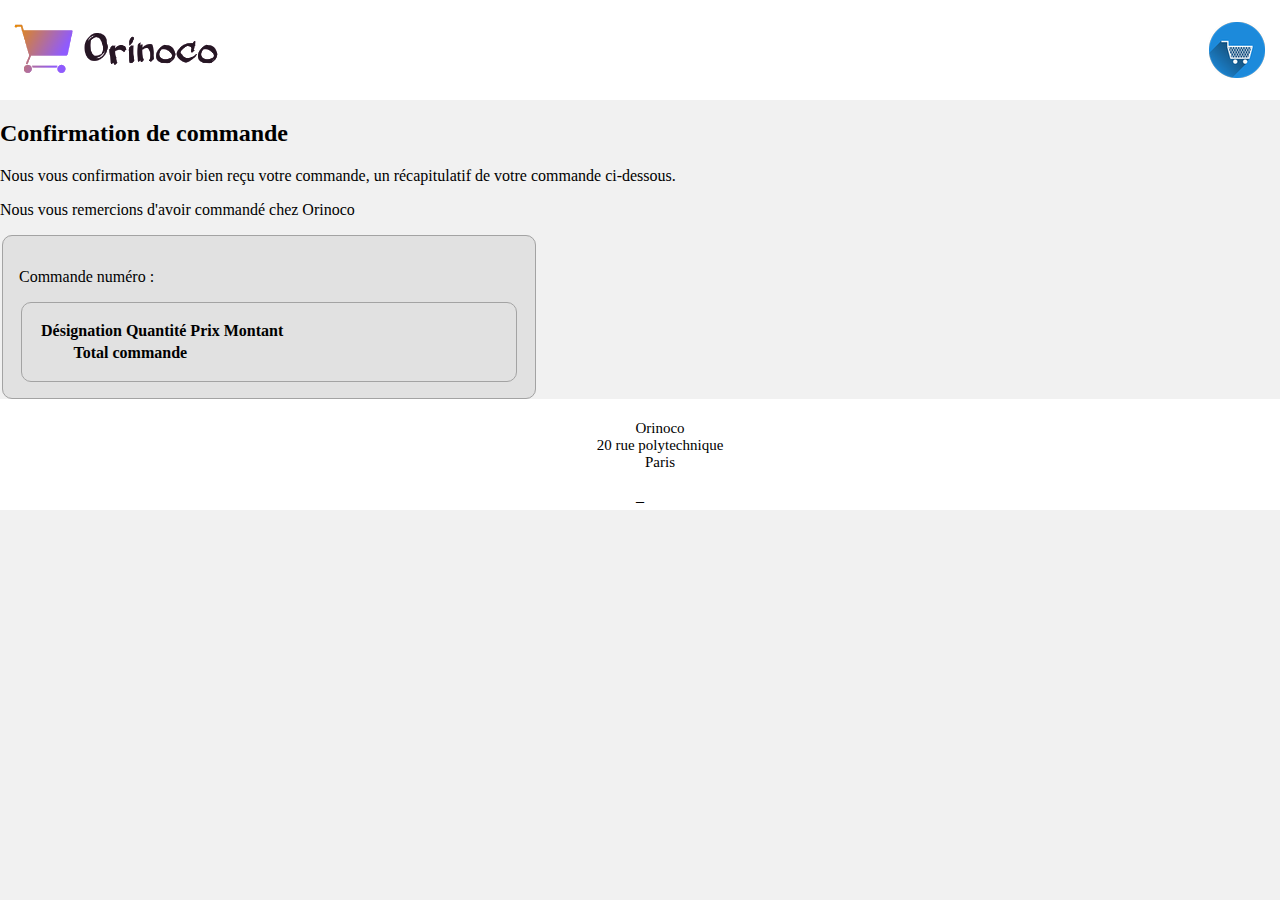
==== frontend/confirmation.html @ 48a8a821 "Début confirmation commande" ====
<!DOCTYPE html>
<html lang="fr">

<head>
    <meta charset="UTF-8">
    <meta name="viewport" content="width=device-width, initial-scale=1.0">
    <link rel="stylesheet" type="text/css" href="css/css/all.min.css">
    <link rel="stylesheet" type="text/css" href="css/style.css">
    <script src="js/orinoco.js"></script>
    <title>Orinoco</title>
</head>

<body>
    <header>
        <nav class="entete">
            <div>
                <h1>
                    <a href="index.html"><img src="images/orinoco.png" alt="Orinoco Orinoco, vente en ligne"></a>
                </h1>
                <a href="panier.html">
                    <div class="imgEntete">
                        <img src="images/cart.png" alt="Panier">
                        <div class="posPanier">
                            <span id="affPanier" class="nbPanier"><span id="nbPanier"></span></span>
                        </div>
                    </div>
                </a>
            </div>
        </nav>
    </header>
    <main>
        <h2>Confirmation de commande</h2>
        <p>Nous vous confirmation avoir bien reçu votre commande, un récapitulatif de votre commande ci-dessous.</p>
        <p>Nous vous remercions d'avoir commandé chez Orinoco</p>
        <fieldset>
            <p> Commande numéro : <span id="noCde"></span></p>
            <fieldset>
                <table>
                    <tr>
                        <th>Désignation</th>
                        <th>Quantité</th>
                        <th>Prix</th>
                        <th>Montant</th>
                    </tr>
                    <tr>
                        <th colspan="3">Total commande</th>
                        <th></th>
                    </tr>
                </table>
            </fieldset>
        </fieldset>
    </main>
    <footer>
        <ul>
            <li>Orinoco</li>
            <li>20 rue polytechnique</li>
            <li>Paris</li>
        </ul>_
    </footer>
</body>

</html>
<script src="js/confirmation.js"></script>
---- frontend/css/style.css ----
.groupeLabel {
  margin-bottom: 20px;
  width: 80%;
  margin: auto;
}
.groupeLabel label {
  display: inline-block;
  width: 100px;
}

.posPanier {
  position: relative;
  margin-left: -25px;
  margin-top: -45px;
  z-index: 1;
}
.posPanier .nbPanier {
  display: none;
  border: 0px solid black;
  border-radius: 10px;
  width: 18px;
  height: 18px;
  background-color: mediumvioletred;
  color: white;
}
.posPanier .nbPanier span {
  position: relative;
  display: flex;
  align-content: center;
  justify-content: center;
  top: 2.5px;
  font-size: 10px;
  font-weight: bold;
}

.centrer {
  text-align: center;
}

fieldset {
  background-color: #e1e1e1;
  max-width: 500px;
  padding: 16px;
  border-radius: 10px;
  border: 1px solid #a3a3a3;
}
fieldset .legend {
  margin-bottom: 0px;
  margin-left: 16px;
}

input[type=text],
input[type=email],
select {
  width: 100%;
  padding: 6px 20px;
  margin: 8px 0;
  display: inline-block;
  border: 1px solid #a3a3a3;
  border-radius: 4px;
  box-sizing: border-box;
}
input[type=text]:focus,
input[type=email]:focus,
select:focus {
  outline-width: 0;
  background-color: #d1d1d1;
}

input[type=number] {
  text-align: right;
  display: inline-block;
  border: 1px solid #a3a3a3;
  border-radius: 4px;
  box-sizing: border-box;
}
input[type=number]:focus {
  outline-width: 0;
  background-color: #d1d1d1;
}

.pw-5 {
  width: 5%;
}

.pw-10 {
  width: 10%;
}

.pw-15 {
  width: 15%;
}

.pw-20 {
  width: 20%;
}

.pw-25 {
  width: 25%;
}

.pw-30 {
  width: 30%;
}

.pw-35 {
  width: 35%;
}

.pw-40 {
  width: 40%;
}

.pw-45 {
  width: 45%;
}

.pw-50 {
  width: 50%;
}

.pw-55 {
  width: 55%;
}

.pw-60 {
  width: 60%;
}

.pw-65 {
  width: 65%;
}

.pw-70 {
  width: 70%;
}

.pw-75 {
  width: 75%;
}

.pw-80 {
  width: 80%;
}

.pw-85 {
  width: 85%;
}

.pw-90 {
  width: 90%;
}

.pw-95 {
  width: 95%;
}

.pw-100 {
  width: 100%;
}

body {
  margin: auto;
  background-color: #f1f1f1;
}

main {
  margin: auto;
}

a {
  text-decoration: none;
}

.entete {
  background-color: white;
  width: 100%;
}
.entete div {
  display: flex;
  justify-content: space-between;
  align-items: center;
  height: 100px;
}
.entete div h1 {
  padding-left: 10px;
}
.entete div div {
  padding-right: 20px;
  font-size: 20px;
}

footer {
  width: 100%;
  text-align: center;
  padding-top: 5px;
  padding-bottom: 5px;
  background-color: white;
}
footer ul {
  list-style: none;
}
footer ul li {
  font-size: 15px;
}

.affichageListe {
  display: flex;
  flex-wrap: wrap;
  justify-content: center;
  align-items: center;
}
.affichageListe .boxArticle {
  width: 300px;
  display: flex;
  flex-direction: column;
  justify-content: center;
  background-color: white;
  border-radius: 20px;
  margin-right: 15px;
  margin-bottom: 20px;
}
.affichageListe .boxArticle .affImage {
  height: 130px;
  display: flex;
  align-items: center;
  justify-content: center;
}
.affichageListe .boxArticle .affImage img {
  height: 100px;
}
.affichageListe .boxArticle div {
  margin-bottom: 10px;
  text-align: center;
}

.titrePage {
  text-align: center;
  font-size: 40px;
  font-weight: bold;
}

.produitImage {
  margin-top: 20px;
  text-align: center;
}
.produitImage img {
  height: 120px;
}

.produit {
  display: flex;
  flex-direction: column;
  align-items: center;
  justify-content: center;
  margin: auto;
  margin-bottom: 50px;
  width: 70%;
}

.groupeLabel select {
  width: 150px;
}

@media screen and (max-width: 960px) {
  .produit {
    width: 100%;
    margin-bottom: 20px;
  }
  .produit select {
    text-align: center;
  }

  .groupeLabel {
    display: flex;
    flex-direction: column;
    justify-content: center;
    text-align: center;
    width: 80%;
    margin: 10px;
  }
  .groupeLabel label {
    text-align: left;
    display: inline;
    width: auto;
  }
}
input[type=button], input[type=submit], input[type=reset], button, .button {
  padding: 5px 15px;
  margin: 3px 4px;
  display: inline-block;
  color: #ffffff;
  font-size: 15px;
  cursor: pointer;
  background: #4095ff;
  background: linear-gradient(top, #4095ff 0%, #277ce6 100%);
  background: -moz-linear-gradient(top, #4095ff 0%, #277ce6 100%);
  background: -webkit-linear-gradient(top, #4095ff 0%, #277ce6 100%);
  background: -o-linear-gradient(top, #4095ff 0%, #277ce6 100%);
  border: 1px solid #338bf6;
  border-radius: 5px;
  -moz-border-radius: 5px;
  -webkit-border-radius: 5px;
  -o-border-radius: 5px;
  box-shadow: 0px 0px 2px 1px rgba(0, 0, 0, 0.25), inset 1px 1px 0px 0px rgba(255, 255, 255, 0.25);
  -moz-box-shadow: 0px 0px 2px 1px rgba(0, 0, 0, 0.25), inset 1px 1px 0px 0px rgba(255, 255, 255, 0.25);
  -webkit-box-shadow: 0px 0px 2px 1px rgba(0, 0, 0, 0.25), inset 1px 1px 0px 0px rgba(255, 255, 255, 0.25);
  -o-box-shadow: 0px 0px 2px 1px rgba(0, 0, 0, 0.25), inset 1px 1px 0px 0px rgba(255, 255, 255, 0.25);
  text-shadow: 1px 1px 0px rgba(0, 0, 0, 0.5);
}

input[type=button]:hover, input[type=submit]:hover, input[type=reset]:hover, button:hover, .button:hover {
  background: linear-gradient(top, #5aafff 0%, #4095ff 100%);
  background: -moz-linear-gradient(top, #5aafff 0%, #4095ff 100%);
  background: -webkit-linear-gradient(top, #5aafff 0%, #4095ff 100%);
  background: -o-linear-gradient(top, #5aafff 0%, #4095ff 100%);
}

input[type=button]:active, input[type=submit]:active, input[type=reset]:active, button:active, .button:active {
  opacity: 0.8;
}

.corpsPanier {
  display: flex;
  flex-direction: column;
  align-items: center;
}
.corpsPanier fieldset {
  width: 320px;
}

.produitPanier {
  display: flex;
  flex-direction: column;
  align-items: center;
}
.produitPanier .articlePanier {
  display: flex;
}
.produitPanier .articlePanier .panierNom {
  width: 180px;
}
.produitPanier .articlePanier .panierPrix {
  width: 65px;
  text-align: right;
  padding-right: 15px;
}
.produitPanier .articlePanier .panierQte {
  width: 50px;
  text-align: center;
}
.produitPanier .articlePanier .panierQteInput {
  width: 40px;
}

/*# sourceMappingURL=style.css.map */
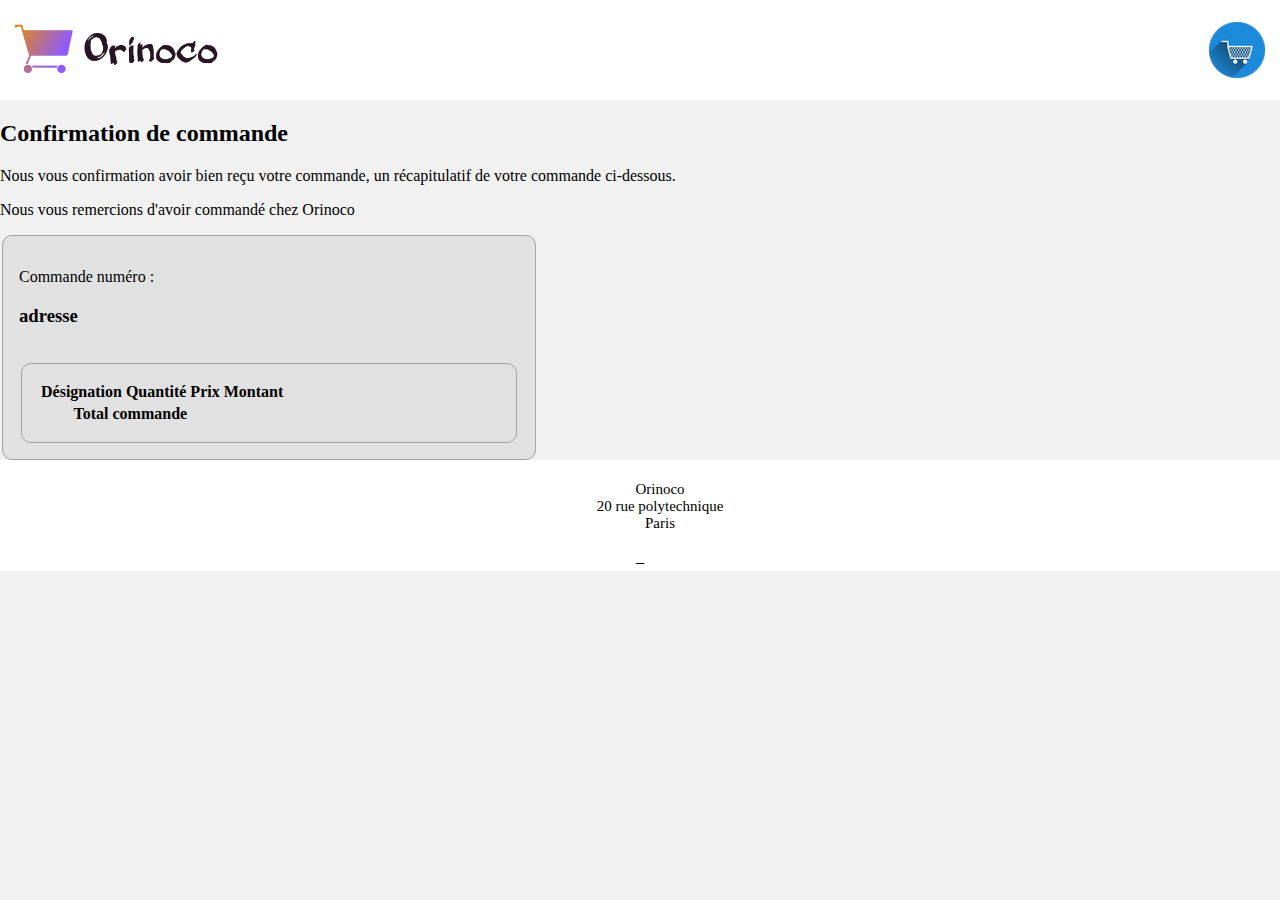
==== commit 579323b0: "Pours cours" ====
--- a/frontend/confirmation.html
+++ b/frontend/confirmation.html
@@ -34,14 +34,20 @@
         <p>Nous vous remercions d'avoir commandé chez Orinoco</p>
         <fieldset>
             <p> Commande numéro : <span id="noCde"></span></p>
+            <h3>adresse</h3>
+            <div id="adresse"></div>
+            <br>
             <fieldset>
                 <table>
-                    <tr>
-                        <th>Désignation</th>
-                        <th>Quantité</th>
-                        <th>Prix</th>
-                        <th>Montant</th>
-                    </tr>
+                    <thead>
+                        <tr>
+                            <th>Désignation</th>
+                            <th>Quantité</th>
+                            <th>Prix</th>
+                            <th>Montant</th>
+                        </tr>
+                    </thead>
+                    <tbody id="ligneProduit"></tbody>
                     <tr>
                         <th colspan="3">Total commande</th>
                         <th></th>
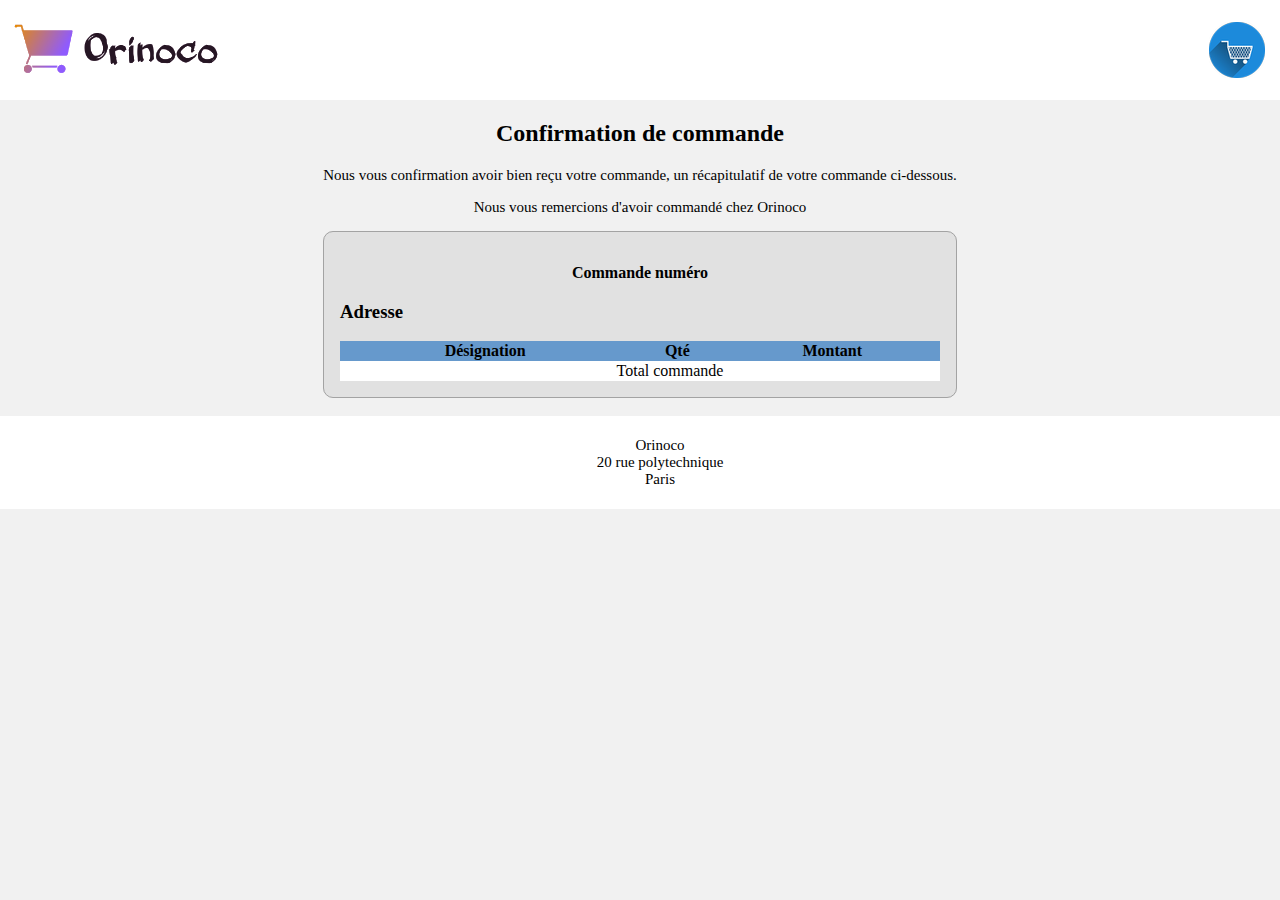
==== commit 3ec3ee7b: "Fin projet v1" ====
--- a/frontend/confirmation.html
+++ b/frontend/confirmation.html
@@ -29,39 +29,41 @@
         </nav>
     </header>
     <main>
-        <h2>Confirmation de commande</h2>
-        <p>Nous vous confirmation avoir bien reçu votre commande, un récapitulatif de votre commande ci-dessous.</p>
-        <p>Nous vous remercions d'avoir commandé chez Orinoco</p>
-        <fieldset>
-            <p> Commande numéro : <span id="noCde"></span></p>
-            <h3>adresse</h3>
-            <div id="adresse"></div>
-            <br>
+        <div class="enteteConfirmation">
+            <h2>Confirmation de commande</h2>
+            <p>Nous vous confirmation avoir bien reçu votre commande, un récapitulatif de votre commande ci-dessous.</p>
+            <p>Nous vous remercions d'avoir commandé chez Orinoco</p>
+        </div>
+        <div class="recapitulatif">
             <fieldset>
-                <table>
+                <p> Commande numéro <br> <span id="noCde"></span></p>
+                <h3>Adresse</h3>
+                <div id="adresse"></div>
+                <br>
+                <table class="tableauProduit">
                     <thead>
                         <tr>
                             <th>Désignation</th>
-                            <th>Quantité</th>
-                            <th>Prix</th>
+                            <th>Qté</th>
                             <th>Montant</th>
                         </tr>
                     </thead>
                     <tbody id="ligneProduit"></tbody>
                     <tr>
-                        <th colspan="3">Total commande</th>
-                        <th></th>
+                        <td colspan="2">Total commande</td>
+                        <td id="totalCde"></td>
                     </tr>
                 </table>
             </fieldset>
-        </fieldset>
+        </div>
+        <br>
     </main>
     <footer>
         <ul>
             <li>Orinoco</li>
             <li>20 rue polytechnique</li>
             <li>Paris</li>
-        </ul>_
+        </ul>
     </footer>
 </body>
 
--- a/frontend/css/style.css
+++ b/frontend/css/style.css
@@ -255,11 +255,20 @@
   justify-content: center;
   margin: auto;
   margin-bottom: 50px;
-  width: 70%;
-}
-
+  width: 50%;
+}
+
+.groupeLabel {
+  display: flex;
+  flex-direction: column;
+  margin-bottom: 15px;
+}
 .groupeLabel select {
   width: 150px;
+}
+
+.groupeTitre {
+  color: blue;
 }
 
 @media screen and (max-width: 960px) {
@@ -334,23 +343,72 @@
   flex-direction: column;
   align-items: center;
 }
-.produitPanier .articlePanier {
-  display: flex;
-}
-.produitPanier .articlePanier .panierNom {
+
+.articlePanier {
+  display: flex;
+}
+.articlePanier .panierNom {
   width: 180px;
 }
-.produitPanier .articlePanier .panierPrix {
+.articlePanier .panierPrix {
   width: 65px;
   text-align: right;
   padding-right: 15px;
 }
-.produitPanier .articlePanier .panierQte {
+.articlePanier .panierQte {
   width: 50px;
   text-align: center;
 }
-.produitPanier .articlePanier .panierQteInput {
+.articlePanier .panierQteInput {
   width: 40px;
 }
 
+.enteteConfirmation {
+  display: flex;
+  flex-direction: column;
+  align-items: center;
+}
+.enteteConfirmation p {
+  margin-top: 0px;
+  margin-left: 10px;
+  margin-right: 10px;
+  font-size: 15px;
+}
+
+.recapitulatif {
+  display: flex;
+  justify-content: center;
+}
+.recapitulatif fieldset p {
+  text-align: center;
+  font-weight: bold;
+}
+.recapitulatif h3 {
+  margin-bottom: 0px;
+}
+.recapitulatif fieldset fieldset {
+  background-color: white;
+}
+
+.tableauProduit {
+  width: 100%;
+  border-collapse: collapse;
+  background-color: white;
+}
+.tableauProduit th {
+  background-color: #6699cc;
+}
+.tableauProduit tr td {
+  text-align: right;
+}
+.tableauProduit .libelleProduit {
+  text-align: left;
+}
+
+@media screen and (min-width: 600px) {
+  .recapitulatif fieldset {
+    min-width: 600px;
+  }
+}
+
 /*# sourceMappingURL=style.css.map */
